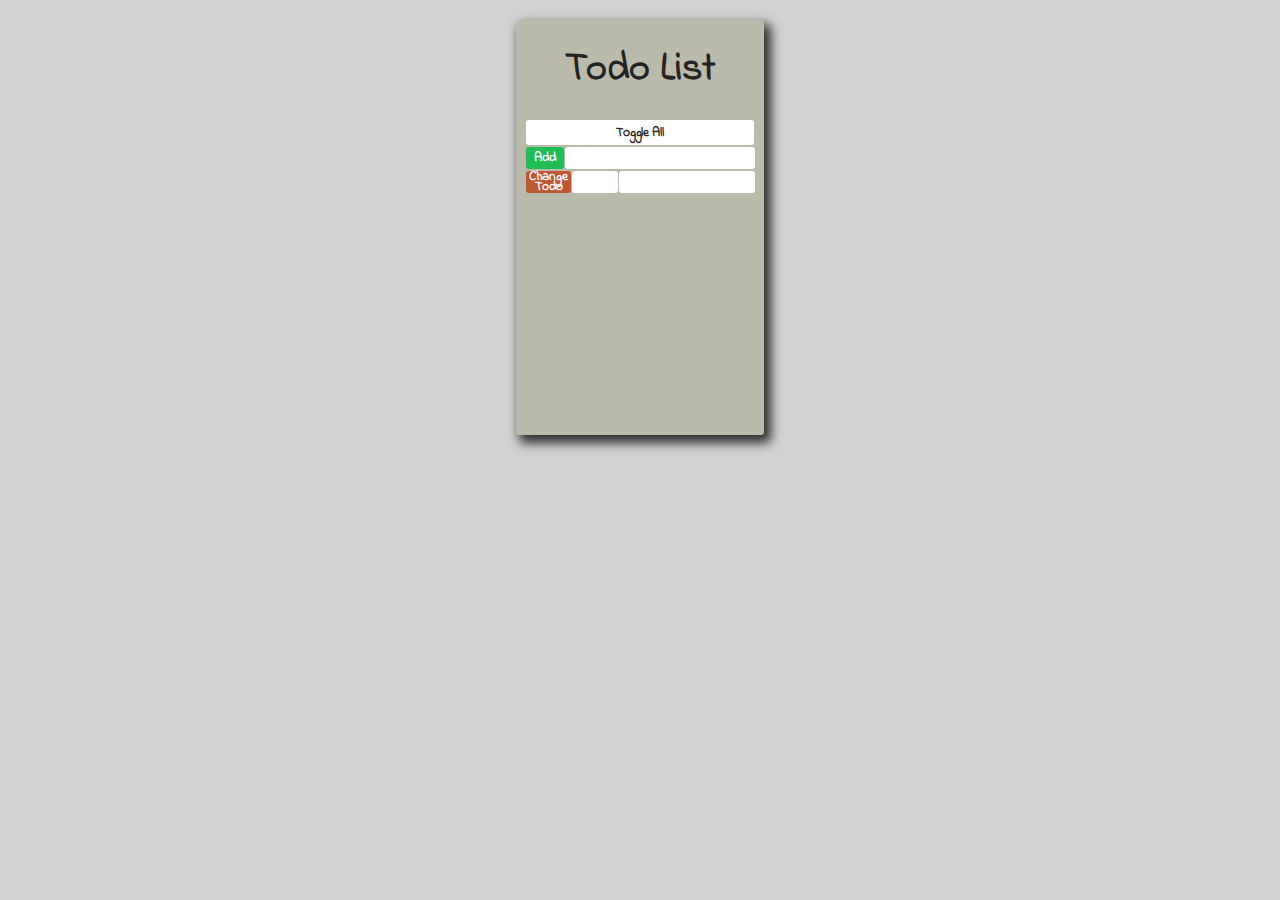
==== index.html @ 4c839bb6 "beta version" ====
<!DOCTYPE html>
<html>
<head>
	<title>Todo List</title>
	<link rel="stylesheet" type="text/css" href="style.css">
	<link href="https://fonts.googleapis.com/css?family=Roboto" rel="stylesheet">
	<link href="https://fonts.googleapis.com/css?family=Quicksand:300" rel="stylesheet">
	<link href="https://fonts.googleapis.com/css?family=Indie+Flower" rel="stylesheet">
	<link href="https://fonts.googleapis.com/css?family=Fira+Sans:400,700" rel="stylesheet">
</head>
<body>
	<div id="main-container">
		<p id="title">Todo List<p>
		<div id="buttons-container">
			<div id="first-line-buttons" class="center">
				<button id="toggle-all-button" class="button" onclick="handlers.toggleAll()">Toggle All</button>
			</div>
			<div id="second-line-buttons" class="center">
				<button onclick="handlers.addTodo()" id="add-button" class="button">Add</button>
				<input type="text" id="add-todo-text-input"></input>
			</div>
			<div id="third-line-buttons" class="center">
				<button onclick="handlers.changeTodo()" id="change-todo-button" class="button">Change Todo</button>
				<input type="number" id="todo-change-position-input"></input>
				<input type="text" id="change-todo-text-input"></input>
			</div>
		</div>
		
		<div id="listView">
			<ul></ul>
		</div>
		
	</div>
	<script src="script.js"></script>
</body>
</html>
---- style.css ----
* {
	padding: 0;
	margin: 0;
	font-family: 'Indie Flower', cursive;
}

body {
	text-align: center;
	background-color: #D3D1D1;
}

#main-container{
	margin-top: 20px;
	display: inline-block;
	background-color: #BABBAB;
	height: 415px;
	width: 248px;
	box-shadow: 5px 6px 11px 2px rgba(0,0,0,0.78);
	border-radius: 3px;
}

#title {
	padding: 20px;
	color: #242424;
	font-size: 40px;
	font-weight: bold;
	font-family: 'Indie Flower', cursive;
}

#buttons-container {
	display: inline-block;
	width: 230px;
}

	#first-line-buttons {
		display: flex;
	}	

		#display-todos-button {
			background-color: white;
			color: #242424;
			border-style: none;
		}

		#toggle-all-button {
			background-color: white;
			color: #242424;
			border-style: none;
		}

	#second-line-buttons {
		display: flex;	
	}

		#add-button {
			width: 20%;
			height: 22px;
			margin-right: 1px;
			background-color: #1FBD54;
		}

		#add-todo-text-input {
			width: 100%;
			height: 22px;
			border-radius: 3px;
			border-style: none;
			font-family: 'Fira Sans', sans-serif;
			font-size: 10px;
			text-align: center;
		}

	#third-line-buttons {
		display: flex;
		width: 100%;
	}

		#change-todo-button {
			width: 20%;
			height: 22px;
			background-color: #bd5734;
		}

		#todo-change-position-input {
			width: 20%;
			height: 22px;
			border-radius: 3px;
			border-style: none;
			font-family: 'Fira Sans', sans-serif;
			font-size: 10px;
			margin-right: 1px;
			text-align: center;
		}

		#change-todo-text-input {
			width: 60%;
			height: 22px;
			border-radius: 3px;
			border-style: none;
			font-family: 'Fira Sans', sans-serif;
			font-size: 10px;
			text-align: center;
		}

	#fourth-line-buttons {
		display: flex;
		justify-content: center;
	}

		#delete-todo-button {
			width: 60%;
			height: 22px;
			margin-right: 1px;
			background-color: #F10E12;
		}

		#delete-todo-position-input {
			width: 40%;
			height: 22px;
			border-radius: 3px;
			border-style: none;
			font-family: 'Fira Sans', sans-serif;
			font-size: 10px;
			text-align: center;
		}

	#fifth-line-buttons {
		display: flex;
	}

		#toggle-todo-button {
			width: 60%;
			height: 22px;
			margin-right: 1px;
			background-color: orange;
		}

		#toggle-todo-position-input {
			width: 40%;
			height: 22px;
			border-radius: 3px;
			border-style: none;
			font-family: 'Fira Sans', sans-serif;
			font-size: 10px;
			text-align: center;
		}


.button {
	width: 100%;
	border-style: none;
	font-weight: 900;
	height: 25px;
	line-height: 10px;
	color: white;
	border-radius: 3px;
	margin: 1px;
}

.center {
	justify-content: center;
	align-items: center;
}

#listView {
	display: inline-block;
	width: 230px;
	max-height: 177px;
	overflow-x: hidden;
	border-radius: 3px;
	background-color: white;
	margin-top: 10px;
}

ul {

}

li {
	font-family: 'Fira Sans', sans-serif;
	line-height: 20px;
	font-size: 12px;
	
}

.delete-button {
	background-color: white;
	color: black;
	border-style: none;
	margin-left: 20px;
}

#0 {
	background-color: pink;
}
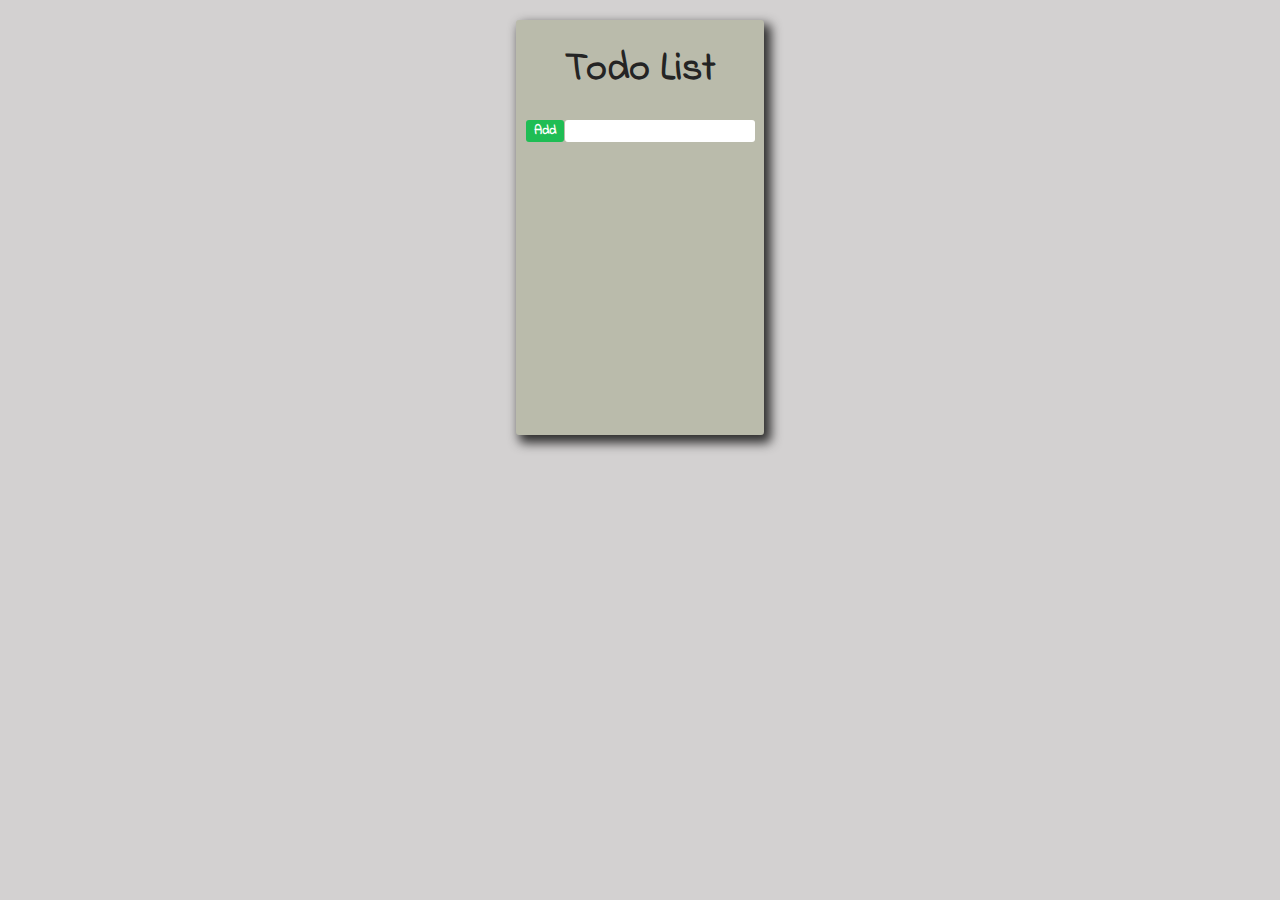
==== commit e1a13ca5: "everything works fine, style to redesign" ====
--- a/index.html
+++ b/index.html
@@ -13,16 +13,16 @@
 		<p id="title">Todo List<p>
 		<div id="buttons-container">
 			<div id="first-line-buttons" class="center">
-				<button id="toggle-all-button" class="button" onclick="handlers.toggleAll()">Toggle All</button>
+				
 			</div>
 			<div id="second-line-buttons" class="center">
 				<button onclick="handlers.addTodo()" id="add-button" class="button">Add</button>
 				<input type="text" id="add-todo-text-input"></input>
 			</div>
 			<div id="third-line-buttons" class="center">
-				<button onclick="handlers.changeTodo()" id="change-todo-button" class="button">Change Todo</button>
-				<input type="number" id="todo-change-position-input"></input>
+				<button id="change-todo-button" class="button">Change Todo</button>
 				<input type="text" id="change-todo-text-input"></input>
+				<button id="toggle-all-button" class="button" onclick="handlers.toggleAll()">Toggle All</button>
 			</div>
 		</div>
 		
--- a/style.css
+++ b/style.css
@@ -32,22 +32,7 @@
 	width: 230px;
 }
 
-	#first-line-buttons {
-		display: flex;
-	}	
-
-		#display-todos-button {
-			background-color: white;
-			color: #242424;
-			border-style: none;
-		}
-
-		#toggle-all-button {
-			background-color: white;
-			color: #242424;
-			border-style: none;
-		}
-
+	
 	#second-line-buttons {
 		display: flex;	
 	}
@@ -72,23 +57,13 @@
 	#third-line-buttons {
 		display: flex;
 		width: 100%;
+		visibility: hidden;
 	}
 
 		#change-todo-button {
 			width: 20%;
 			height: 22px;
 			background-color: #bd5734;
-		}
-
-		#todo-change-position-input {
-			width: 20%;
-			height: 22px;
-			border-radius: 3px;
-			border-style: none;
-			font-family: 'Fira Sans', sans-serif;
-			font-size: 10px;
-			margin-right: 1px;
-			text-align: center;
 		}
 
 		#change-todo-text-input {
@@ -100,6 +75,15 @@
 			font-size: 10px;
 			text-align: center;
 		}
+
+		#toggle-all-button {
+			height: 22px;
+			background-color: white;
+			color: #242424;
+			border-style: none;
+			width: 20%;
+		}
+
 
 	#fourth-line-buttons {
 		display: flex;
@@ -171,10 +155,6 @@
 	margin-top: 10px;
 }
 
-ul {
-
-}
-
 li {
 	font-family: 'Fira Sans', sans-serif;
 	line-height: 20px;
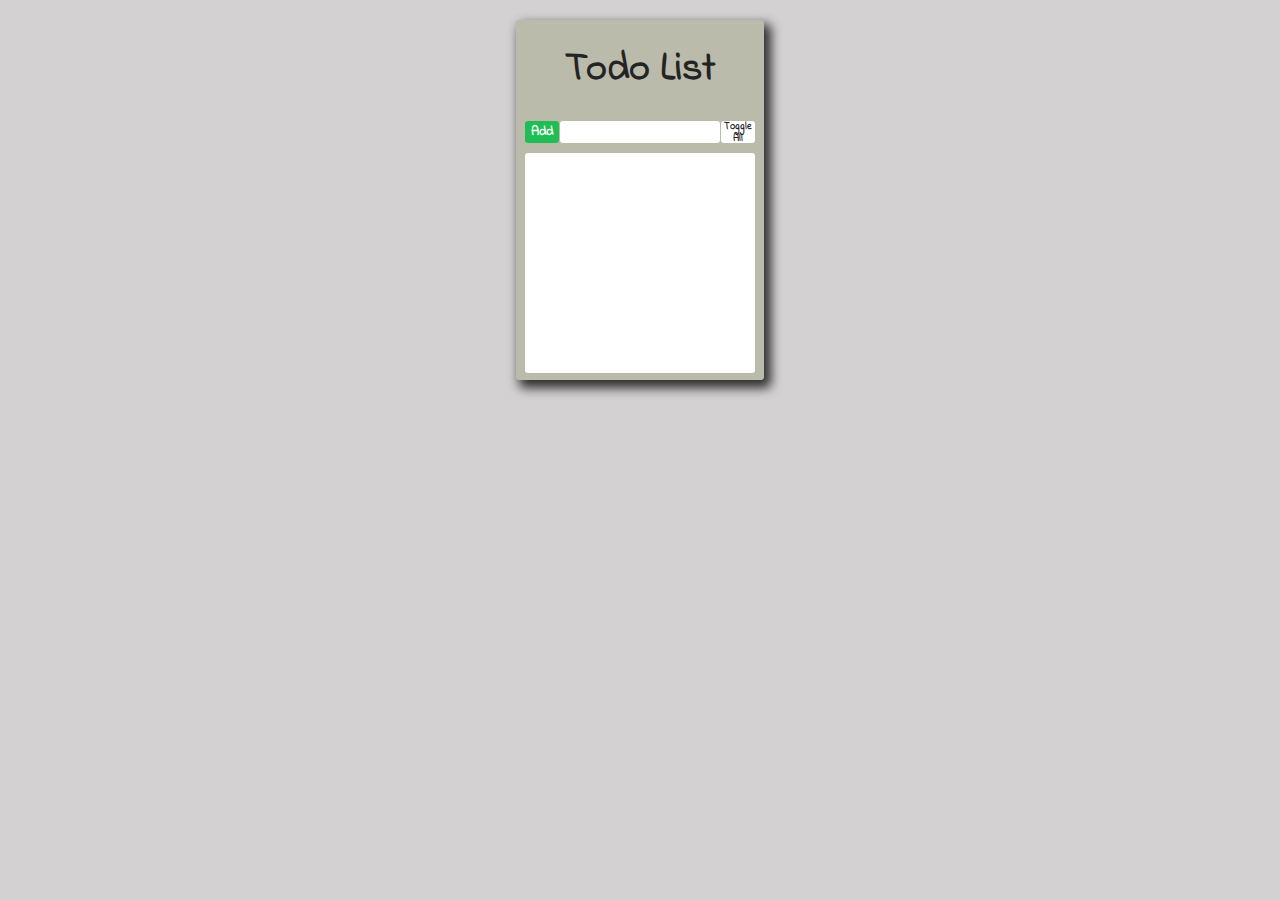
==== commit 5f7cfecf: "added switching machanism for 'change' and 'add todo' functions" ====
--- a/index.html
+++ b/index.html
@@ -13,23 +13,20 @@
 		<p id="title">Todo List<p>
 		<div id="buttons-container">
 			<div id="first-line-buttons" class="center">
-				
-			</div>
-			<div id="second-line-buttons" class="center">
-				<button onclick="handlers.addTodo()" id="add-button" class="button">Add</button>
+				<button id="add-button" class="button">Add</button>
 				<input type="text" id="add-todo-text-input"></input>
-			</div>
-			<div id="third-line-buttons" class="center">
-				<button id="change-todo-button" class="button">Change Todo</button>
-				<input type="text" id="change-todo-text-input"></input>
-				<button id="toggle-all-button" class="button" onclick="handlers.toggleAll()">Toggle All</button>
+				<button id="toggle-all-button" class="button" onclick="todoList.toggleAll()">Toggle All</button>
 			</div>
 		</div>
 		
-		<div id="listView">
-			<ul></ul>
-		</div>
+		<div id="list"></div>
 		
+		
+	
+	</div>
+	<div id="second-line-buttons" class="center">
+		<button id="change-todo-button" class="button">Change</button>
+		<input type="text" id="change-todo-text-input"></input>
 	</div>
 	<script src="script.js"></script>
 </body>
--- a/style.css
+++ b/style.css
@@ -13,10 +13,16 @@
 	margin-top: 20px;
 	display: inline-block;
 	background-color: #BABBAB;
-	height: 415px;
+	height: 360px;
 	width: 248px;
 	box-shadow: 5px 6px 11px 2px rgba(0,0,0,0.78);
 	border-radius: 3px;
+}
+
+/* _____________________________________________________________________________________________________________ */
+#buttons-container {
+	display: inline-block;
+	width: 230px;
 }
 
 #title {
@@ -26,140 +32,72 @@
 	font-weight: bold;
 	font-family: 'Indie Flower', cursive;
 }
-
-#buttons-container {
-	display: inline-block;
-	width: 230px;
+/* _____________________________________________________________________________________________________________ */	
+#first-line-buttons {
+	display: flex;	
 }
 
-	
-	#second-line-buttons {
-		display: flex;	
+#add-button {
+	width: 15%;
+	height: 22px;
+	margin-right: 1px;
+	background-color: #1FBD54;
+	color: white;
+}
+
+#add-todo-text-input {
+	width: 70%;
+	height: 22px;
+	border-radius: 3px;
+	border-style: none;
+	font-family: 'Fira Sans', sans-serif;
+	font-size: 10px;
+	text-align: center;
+	margin-right: 1px;
+}
+
+#toggle-all-button {
+	height: 22px;
+	background-color: white;
+	color: #242424;
+	border-style: none;
+	width: 15%;
+	font-size: 10px;
+	line-height: 12px;
+}
+/* _____________________________________________________________________________________________________________ */
+#second-line-buttons {
+	display: flex;
+	visibility: hidden;
 	}
 
-		#add-button {
-			width: 20%;
-			height: 22px;
-			margin-right: 1px;
-			background-color: #1FBD54;
-		}
+#change-todo-button {
+	width: 20%;
+	height: 22px;
+	margin-right: 1px;
+	background-color: #bd5734;
+	color: white;
+}
 
-		#add-todo-text-input {
-			width: 100%;
-			height: 22px;
-			border-radius: 3px;
-			border-style: none;
-			font-family: 'Fira Sans', sans-serif;
-			font-size: 10px;
-			text-align: center;
-		}
-
-	#third-line-buttons {
-		display: flex;
-		width: 100%;
-		visibility: hidden;
-	}
-
-		#change-todo-button {
-			width: 20%;
-			height: 22px;
-			background-color: #bd5734;
-		}
-
-		#change-todo-text-input {
-			width: 60%;
-			height: 22px;
-			border-radius: 3px;
-			border-style: none;
-			font-family: 'Fira Sans', sans-serif;
-			font-size: 10px;
-			text-align: center;
-		}
-
-		#toggle-all-button {
-			height: 22px;
-			background-color: white;
-			color: #242424;
-			border-style: none;
-			width: 20%;
-		}
-
-
-	#fourth-line-buttons {
-		display: flex;
-		justify-content: center;
-	}
-
-		#delete-todo-button {
-			width: 60%;
-			height: 22px;
-			margin-right: 1px;
-			background-color: #F10E12;
-		}
-
-		#delete-todo-position-input {
-			width: 40%;
-			height: 22px;
-			border-radius: 3px;
-			border-style: none;
-			font-family: 'Fira Sans', sans-serif;
-			font-size: 10px;
-			text-align: center;
-		}
-
-	#fifth-line-buttons {
-		display: flex;
-	}
-
-		#toggle-todo-button {
-			width: 60%;
-			height: 22px;
-			margin-right: 1px;
-			background-color: orange;
-		}
-
-		#toggle-todo-position-input {
-			width: 40%;
-			height: 22px;
-			border-radius: 3px;
-			border-style: none;
-			font-family: 'Fira Sans', sans-serif;
-			font-size: 10px;
-			text-align: center;
-		}
-
+#change-todo-text-input {
+	width: 80%;
+	height: 22px;
+	border-radius: 3px;
+	border-style: none;
+	font-family: 'Fira Sans', sans-serif;
+	font-size: 10px;
+	text-align: center;
+}
 
 .button {
-	width: 100%;
 	border-style: none;
+	border-radius: 3px;
 	font-weight: 900;
-	height: 25px;
-	line-height: 10px;
-	color: white;
-	border-radius: 3px;
-	margin: 1px;
 }
-
+/* _____________________________________________________________________________________________________________ */		
 .center {
 	justify-content: center;
 	align-items: center;
-}
-
-#listView {
-	display: inline-block;
-	width: 230px;
-	max-height: 177px;
-	overflow-x: hidden;
-	border-radius: 3px;
-	background-color: white;
-	margin-top: 10px;
-}
-
-li {
-	font-family: 'Fira Sans', sans-serif;
-	line-height: 20px;
-	font-size: 12px;
-	
 }
 
 .delete-button {
@@ -168,9 +106,32 @@
 	border-style: none;
 	margin-left: 20px;
 }
+/*View list elements____________________________________________________________________________________________ */
 
-#0 {
-	background-color: pink;
+#list {
+	display: inline-block;
+	width: 230px;
+	max-height: 220px;
+	height: 220px;
+	overflow-x: hidden;
+	border-radius: 3px;
+	background-color: white;
+	margin-top: 10px;
+	list-style: none;
 }
 
+.toggle-element {
+	display: inline-block;
+	margin-right: 15px;
+}
 
+.text-of-list-element {
+	display: inline-block;
+	font-family: 'Fira Sans', sans-serif;
+	font-size: 12px;
+}
+
+.delete-button {
+	display: inline-block;
+}
+
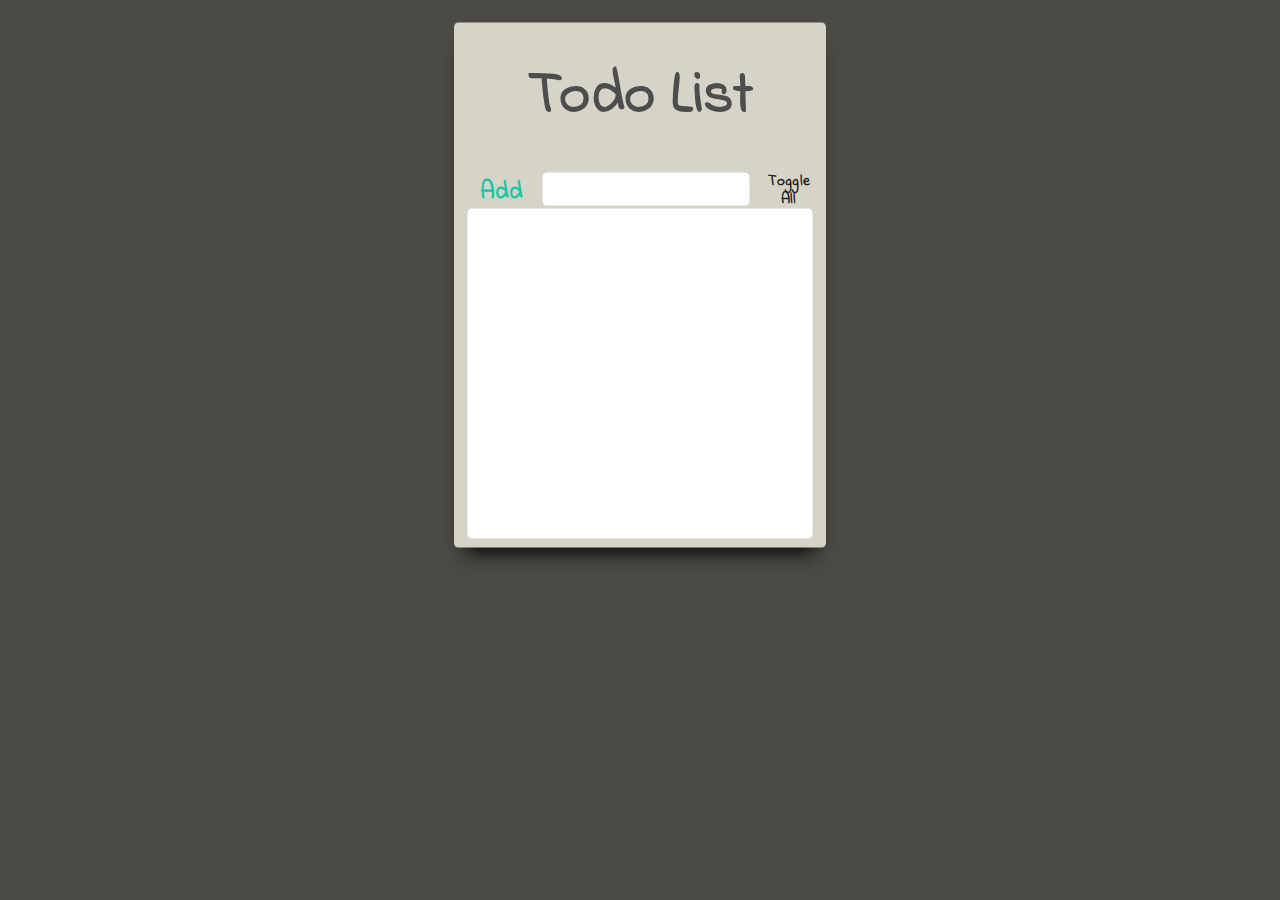
==== commit a4b51526: "added some upgrades to appearance and behavior of buttons" ====
--- a/index.html
+++ b/index.html
@@ -7,6 +7,7 @@
 	<link href="https://fonts.googleapis.com/css?family=Quicksand:300" rel="stylesheet">
 	<link href="https://fonts.googleapis.com/css?family=Indie+Flower" rel="stylesheet">
 	<link href="https://fonts.googleapis.com/css?family=Fira+Sans:400,700" rel="stylesheet">
+	<link href="https://fonts.googleapis.com/css?family=Fascinate+Inline" rel="stylesheet">
 </head>
 <body>
 	<div id="main-container">
@@ -14,9 +15,10 @@
 		<div id="buttons-container">
 			<div id="first-line-buttons" class="center">
 				<button id="add-button" class="button">Add</button>
-				<input type="text" id="add-todo-text-input"></input>
+				<input type="text" id="add-todo-text-input" class="button" spellcheck="false"></input>
 				<button id="toggle-all-button" class="button" onclick="todoList.toggleAll()">Toggle All</button>
 			</div>
+			<!-- <div id="line"></div> -->
 		</div>
 		
 		<div id="list"></div>
@@ -26,7 +28,7 @@
 	</div>
 	<div id="second-line-buttons" class="center">
 		<button id="change-todo-button" class="button">Change</button>
-		<input type="text" id="change-todo-text-input"></input>
+		<input type="text" id="change-todo-text-input" class="button" spellcheck="false"></input>
 	</div>
 	<script src="script.js"></script>
 </body>
--- a/style.css
+++ b/style.css
@@ -2,35 +2,40 @@
 	padding: 0;
 	margin: 0;
 	font-family: 'Indie Flower', cursive;
+	/* font-family: 'Fascinate Inline', cursive; */
 }
 
 body {
 	text-align: center;
-	background-color: #D3D1D1;
+	background-color: #4C4A44;
+	/* width: 100vw;
+	height: 100vh;   */
 }
 
 #main-container{
-	margin-top: 20px;
+	margin-top: 110px;
 	display: inline-block;
-	background-color: #BABBAB;
-	height: 360px;
+	background-color: #D6D3C9;
 	width: 248px;
-	box-shadow: 5px 6px 11px 2px rgba(0,0,0,0.78);
+	height: 350px;
+	-webkit-box-shadow: 0px 10px 13px -7px #000000, 5px 5px 15px 5px rgba(0,0,0,0); 
+	box-shadow: 0px 10px 13px -7px #000000, 5px 5px 15px 5px rgba(0,0,0,0);
 	border-radius: 3px;
+	transform: scale(1.5);
 }
 
 /* _____________________________________________________________________________________________________________ */
 #buttons-container {
 	display: inline-block;
+	position: absolute;
 	width: 230px;
 }
 
 #title {
 	padding: 20px;
-	color: #242424;
+	color: #4D4D4D;
 	font-size: 40px;
 	font-weight: bold;
-	font-family: 'Indie Flower', cursive;
 }
 /* _____________________________________________________________________________________________________________ */	
 #first-line-buttons {
@@ -38,33 +43,42 @@
 }
 
 #add-button {
-	width: 15%;
+	width: 21%;
+	margin-right: 5px;
 	height: 22px;
-	margin-right: 1px;
-	background-color: #1FBD54;
-	color: white;
+	color: #19C7A5;
+	outline: none;
+	font-size: 16px;
+	margin-top: 2px;
 }
 
 #add-todo-text-input {
-	width: 70%;
+	width: calc(53% + 25px);
 	height: 22px;
 	border-radius: 3px;
 	border-style: none;
 	font-family: 'Fira Sans', sans-serif;
 	font-size: 10px;
 	text-align: center;
-	margin-right: 1px;
+	margin-right: 10px;
+	outline: none;
+	transform: none;
+	background-color: white;
 }
 
 #toggle-all-button {
 	height: 22px;
-	background-color: white;
 	color: #242424;
 	border-style: none;
 	width: 15%;
 	font-size: 10px;
 	line-height: 12px;
+	outline: none;
 }
+
+.button:active {
+	transform: scale(1.1);
+  }
 /* _____________________________________________________________________________________________________________ */
 #second-line-buttons {
 	display: flex;
@@ -72,66 +86,106 @@
 	}
 
 #change-todo-button {
-	width: 20%;
+	width: 23%;
 	height: 22px;
 	margin-right: 1px;
-	background-color: #bd5734;
-	color: white;
+	color: #AA6A0E;
+	outline: none;
+	font-size: 16px;
+	margin-top: 2px;
+	z-index: 2;
 }
 
 #change-todo-text-input {
-	width: 80%;
+	width: calc(70% + 25px);
 	height: 22px;
 	border-radius: 3px;
 	border-style: none;
 	font-family: 'Fira Sans', sans-serif;
 	font-size: 10px;
 	text-align: center;
+	outline: none;
+	transform: none;
+	background-color: white;
+	margin-left: 5px;;
 }
 
 .button {
 	border-style: none;
 	border-radius: 3px;
 	font-weight: 900;
+	background-color: #D6D3C9;
 }
-/* _____________________________________________________________________________________________________________ */		
+
+.delete-button {
+	border-style: none;
+	font-weight: 900;
+	background-color: white;
+	margin-left: 25px;
+	outline: none;
+}
+
+.delete-button:active {
+	transform: scale(1.2);
+}
+/*_____________________________________________________________________________________________________________ */		
+
 .center {
 	justify-content: center;
 	align-items: center;
 }
 
-.delete-button {
+.delete-button-efecct {
 	background-color: white;
 	color: black;
 	border-style: none;
 	margin-left: 20px;
 }
+
+#line {
+	display: inline-block;
+	position: relative;
+	top: -14px;
+	width: 100%;
+	height: 1px;
+	background-color: #D1D0D0;
+}
+
 /*View list elements____________________________________________________________________________________________ */
 
 #list {
 	display: inline-block;
+	position: relative;
+	top: 15px;
 	width: 230px;
 	max-height: 220px;
 	height: 220px;
 	overflow-x: hidden;
+	background-color: white;
 	border-radius: 3px;
-	background-color: white;
 	margin-top: 10px;
 	list-style: none;
+	/* border: solid 0.5px #D1D0D0; */
 }
 
 .toggle-element {
 	display: inline-block;
 	margin-right: 15px;
+	outline: none;
+	webkit-touch-callout: none; /* iOS Safari */
+    -webkit-user-select: none; /* Safari */
+     -khtml-user-select: none; /* Konqueror HTML */
+       -moz-user-select: none; /* Firefox */
+        -ms-user-select: none; /* Internet Explorer/Edge */
+            user-select: none; 
 }
 
 .text-of-list-element {
 	display: inline-block;
 	font-family: 'Fira Sans', sans-serif;
 	font-size: 12px;
+	font-family: 'Fira Sans', sans-serif;
+	font-size: 10px;
+	font-weight: 900;
+	outline: none;
 }
-
-.delete-button {
-	display: inline-block;
-}
-
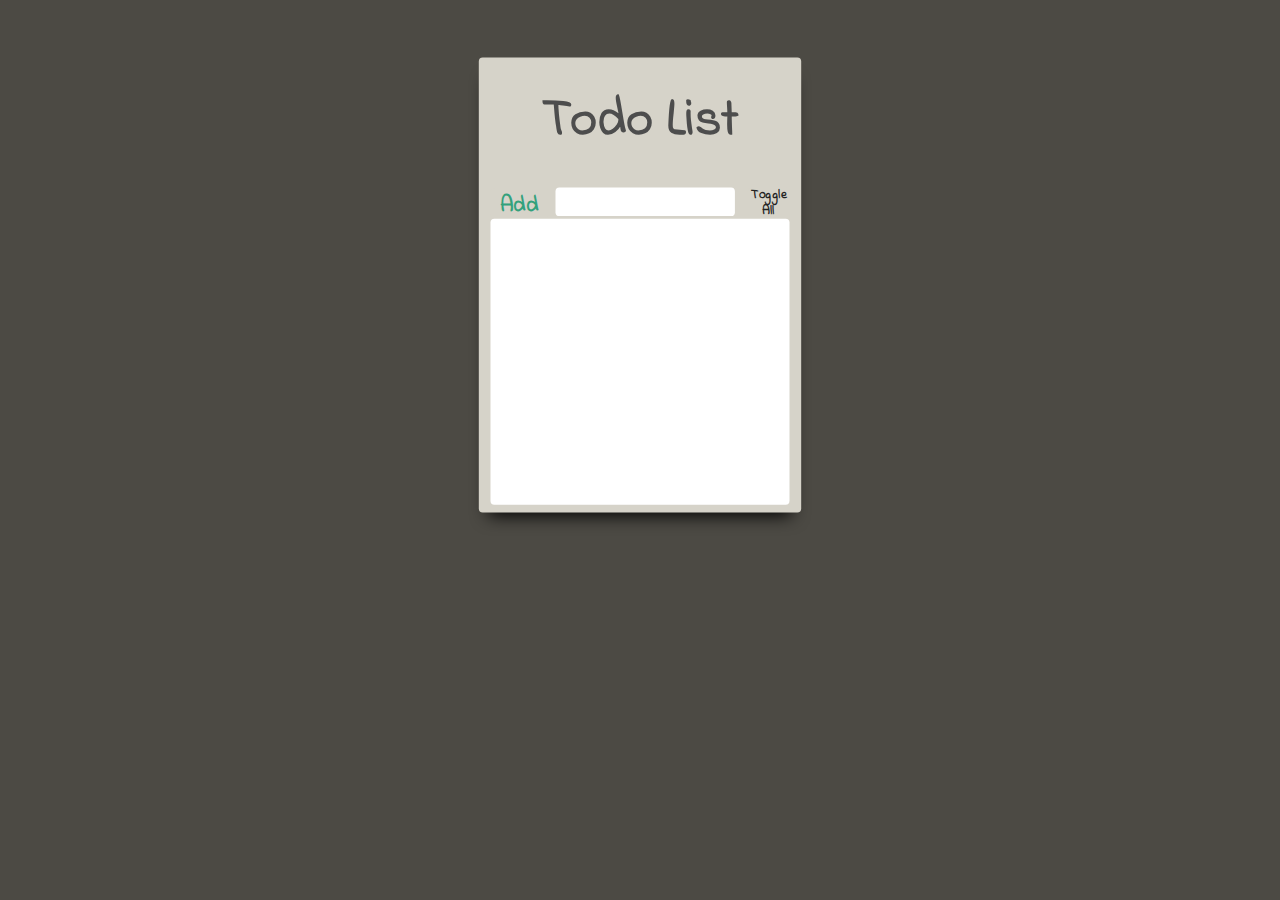
==== commit 39cdf140: "toggle icon aligned to left and delete button to right" ====
--- a/index.html
+++ b/index.html
@@ -15,7 +15,7 @@
 		<div id="buttons-container">
 			<div id="first-line-buttons" class="center">
 				<button id="add-button" class="button">Add</button>
-				<input type="text" id="add-todo-text-input" class="button" spellcheck="false"></input>
+				<input type="text" id="add-todo-text-input" class="button" spellcheck="false" ></input>
 				<button id="toggle-all-button" class="button" onclick="todoList.toggleAll()">Toggle All</button>
 			</div>
 			<!-- <div id="line"></div> -->
--- a/style.css
+++ b/style.css
@@ -21,7 +21,7 @@
 	-webkit-box-shadow: 0px 10px 13px -7px #000000, 5px 5px 15px 5px rgba(0,0,0,0); 
 	box-shadow: 0px 10px 13px -7px #000000, 5px 5px 15px 5px rgba(0,0,0,0);
 	border-radius: 3px;
-	transform: scale(1.5);
+	transform: scale(1.3);
 }
 
 /* _____________________________________________________________________________________________________________ */
@@ -46,9 +46,9 @@
 	width: 21%;
 	margin-right: 5px;
 	height: 22px;
-	color: #19C7A5;
-	outline: none;
-	font-size: 16px;
+	color: #33A17C;
+	outline: none;
+	font-size: 17px;
 	margin-top: 2px;
 }
 
@@ -87,11 +87,11 @@
 
 #change-todo-button {
 	width: 23%;
-	height: 22px;
+	height: 18px;
 	margin-right: 1px;
 	color: #AA6A0E;
 	outline: none;
-	font-size: 16px;
+	font-size: 15px;
 	margin-top: 2px;
 	z-index: 2;
 }
@@ -133,13 +133,6 @@
 .center {
 	justify-content: center;
 	align-items: center;
-}
-
-.delete-button-efecct {
-	background-color: white;
-	color: black;
-	border-style: none;
-	margin-left: 20px;
 }
 
 #line {
@@ -158,34 +151,50 @@
 	position: relative;
 	top: 15px;
 	width: 230px;
-	max-height: 220px;
-	height: 220px;
+	max-height: 200px;
+	height: 200px;
 	overflow-x: hidden;
 	background-color: white;
 	border-radius: 3px;
 	margin-top: 10px;
 	list-style: none;
+	padding-top: 20px;
+	text-align: left;
 	/* border: solid 0.5px #D1D0D0; */
 }
 
+.text-of-list-element {
+	display: inline-block;
+	font-family: 'Fira Sans', sans-serif;
+	font-size: 12px;
+	font-family: 'Fira Sans', sans-serif;
+	font-size: 10px;
+	font-weight: 900;
+	outline: none;
+	width: 60%;
+}
+
+.not-completed-image {
+	width: 12px;
+	margin-right: 12px;
+	margin-left: 20px;
+}
+
+.completed-image {
+	width: 12px;
+	margin-right: 12px;
+	margin-left: 20px;
+}
+
+.completed-image:active {
+	transform: scale(1.3);
+}
+
+.not-completed-image:active {
+	transform: scale(1.3);
+}
+
 .toggle-element {
 	display: inline-block;
 	margin-right: 15px;
-	outline: none;
-	webkit-touch-callout: none; /* iOS Safari */
-    -webkit-user-select: none; /* Safari */
-     -khtml-user-select: none; /* Konqueror HTML */
-       -moz-user-select: none; /* Firefox */
-        -ms-user-select: none; /* Internet Explorer/Edge */
-            user-select: none; 
-}
-
-.text-of-list-element {
-	display: inline-block;
-	font-family: 'Fira Sans', sans-serif;
-	font-size: 12px;
-	font-family: 'Fira Sans', sans-serif;
-	font-size: 10px;
-	font-weight: 900;
-	outline: none;
-}
+}
